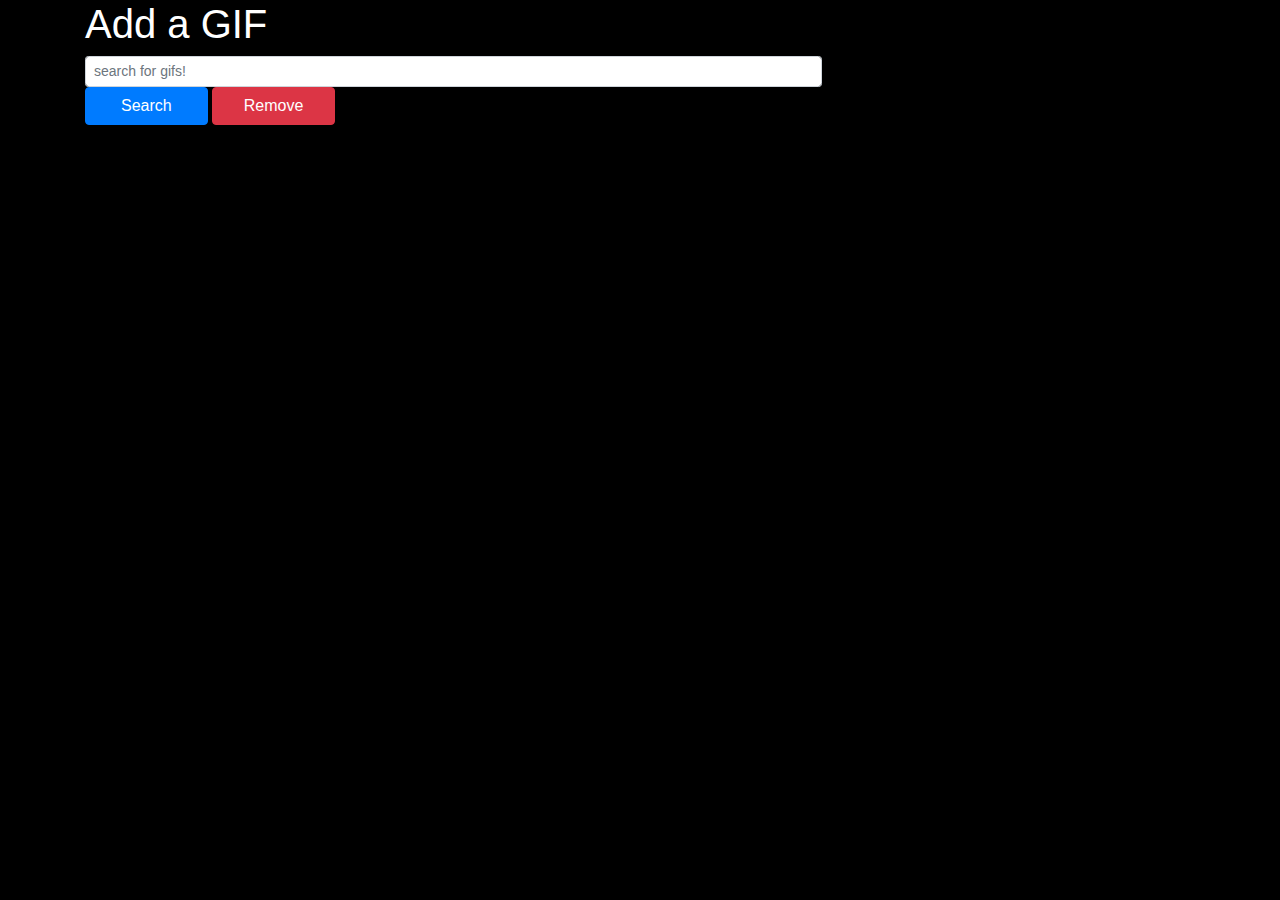
==== index.html @ c675b47b "Rename giphy.html to index.html" ====
<!DOCTYPE html>
<html lang="en">
<head>
    <meta charset="UTF-8">
    <meta name="viewport" content="width=device-width, initial-scale=1.0">
    <meta http-equiv="X-UA-Compatible" content="ie=edge">
    <title>Document</title>
    <link rel="stylesheet" href="https://maxcdn.bootstrapcdn.com/bootstrap/4.0.0/css/bootstrap.min.css" integrity="sha384-Gn5384xqQ1aoWXA+058RXPxPg6fy4IWvTNh0E263XmFcJlSAwiGgFAW/dAiS6JXm" crossorigin="anonymous">
    <link rel="stylesheet" href="style.css">
</head>
<body>
    <div class="container">
        <h1 class="title-header">Add a GIF</h1>
    
        <form>
            <div class="form-group form-row row">
              <div class="col-sm-8">
                <input type="text" class="form-control form-control-sm search-bar" id="colFormLabelSm" placeholder="search for gifs!">
                <button class="btn btn-primary col-sm-2">Search</button>
                <button class="btn btn-danger col-sm-2">Remove</button>
              </div>
            </div>
            
          </form>
          <div class="row gif-div">
          </div>
    </div>
</body>
    <script
    src="https://code.jquery.com/jquery-3.3.1.min.js"
    integrity="sha256-FgpCb/KJQlLNfOu91ta32o/NMZxltwRo8QtmkMRdAu8="
    crossorigin="anonymous"></script>
<script src="main.js"></script>
</html>
---- style.css ----
body {
    margin: 0;
    padding: 0;
    background-color: black;
}

.title-header {
    color: white;
}

.container {
    width: 100%;
}

input {
}

.col-sm-10 {
    width: 50%;
    display: inline;
}
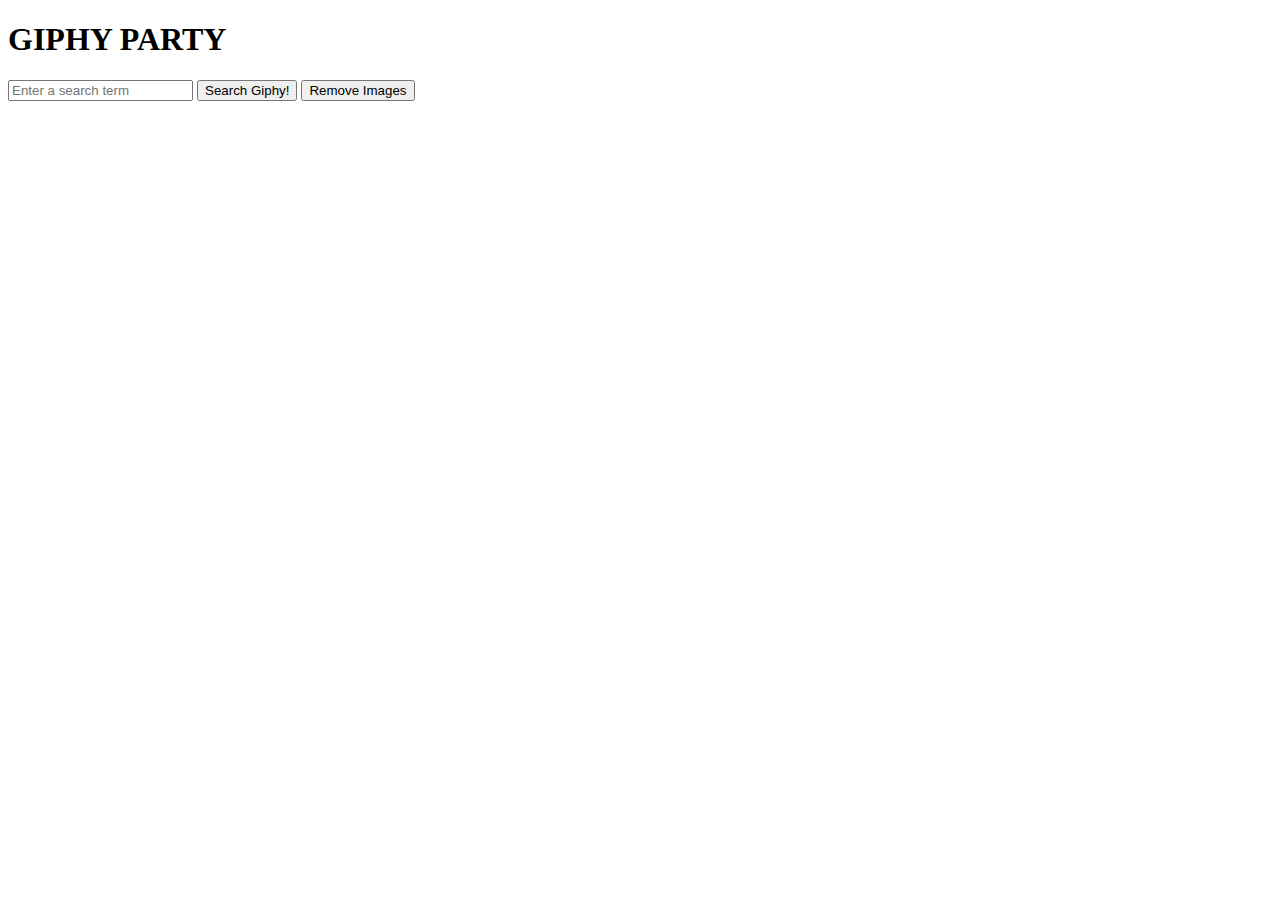
==== commit 1fd089ec: "Update index.html" ====
--- a/index.html
+++ b/index.html
@@ -1,34 +1,27 @@
 <!DOCTYPE html>
 <html lang="en">
+
 <head>
-    <meta charset="UTF-8">
-    <meta name="viewport" content="width=device-width, initial-scale=1.0">
-    <meta http-equiv="X-UA-Compatible" content="ie=edge">
-    <title>Document</title>
-    <link rel="stylesheet" href="https://maxcdn.bootstrapcdn.com/bootstrap/4.0.0/css/bootstrap.min.css" integrity="sha384-Gn5384xqQ1aoWXA+058RXPxPg6fy4IWvTNh0E263XmFcJlSAwiGgFAW/dAiS6JXm" crossorigin="anonymous">
-    <link rel="stylesheet" href="style.css">
+  <meta charset="UTF-8">
+  <title>Gid Generator</title>
+  <link rel="stylesheet"
+        href="https://bootswatch.com/4/darkly/bootstrap.min.css">
 </head>
+
 <body>
-    <div class="container">
-        <h1 class="title-header">Add a GIF</h1>
-    
-        <form>
-            <div class="form-group form-row row">
-              <div class="col-sm-8">
-                <input type="text" class="form-control form-control-sm search-bar" id="colFormLabelSm" placeholder="search for gifs!">
-                <button class="btn btn-primary col-sm-2">Search</button>
-                <button class="btn btn-danger col-sm-2">Remove</button>
-              </div>
-            </div>
-            
-          </form>
-          <div class="row gif-div">
-          </div>
-    </div>
+<div class="container">
+  <h1 class="text-center mt-4 mb-4">GIPHY PARTY</h1>
+  <form class="form-inline d-flex justify-content-center mb-4">
+    <input type="text" id="search" name="search"
+           placeholder="Enter a search term" class="form-control mr-2"/>
+    <input type="submit" class="btn btn-secondary" value="Search Giphy!"/>
+    <button id="remove" class="btn btn-danger ml-2">Remove Images</button>
+  </form>
+  <div id="gif-area" class="row">
+  </div>
+</div>
+<script src="https://code.jquery.com/jquery-3.2.1.js"></script>
+<script src="app.js"></script>
 </body>
-    <script
-    src="https://code.jquery.com/jquery-3.3.1.min.js"
-    integrity="sha256-FgpCb/KJQlLNfOu91ta32o/NMZxltwRo8QtmkMRdAu8="
-    crossorigin="anonymous"></script>
-<script src="main.js"></script>
+
 </html>
